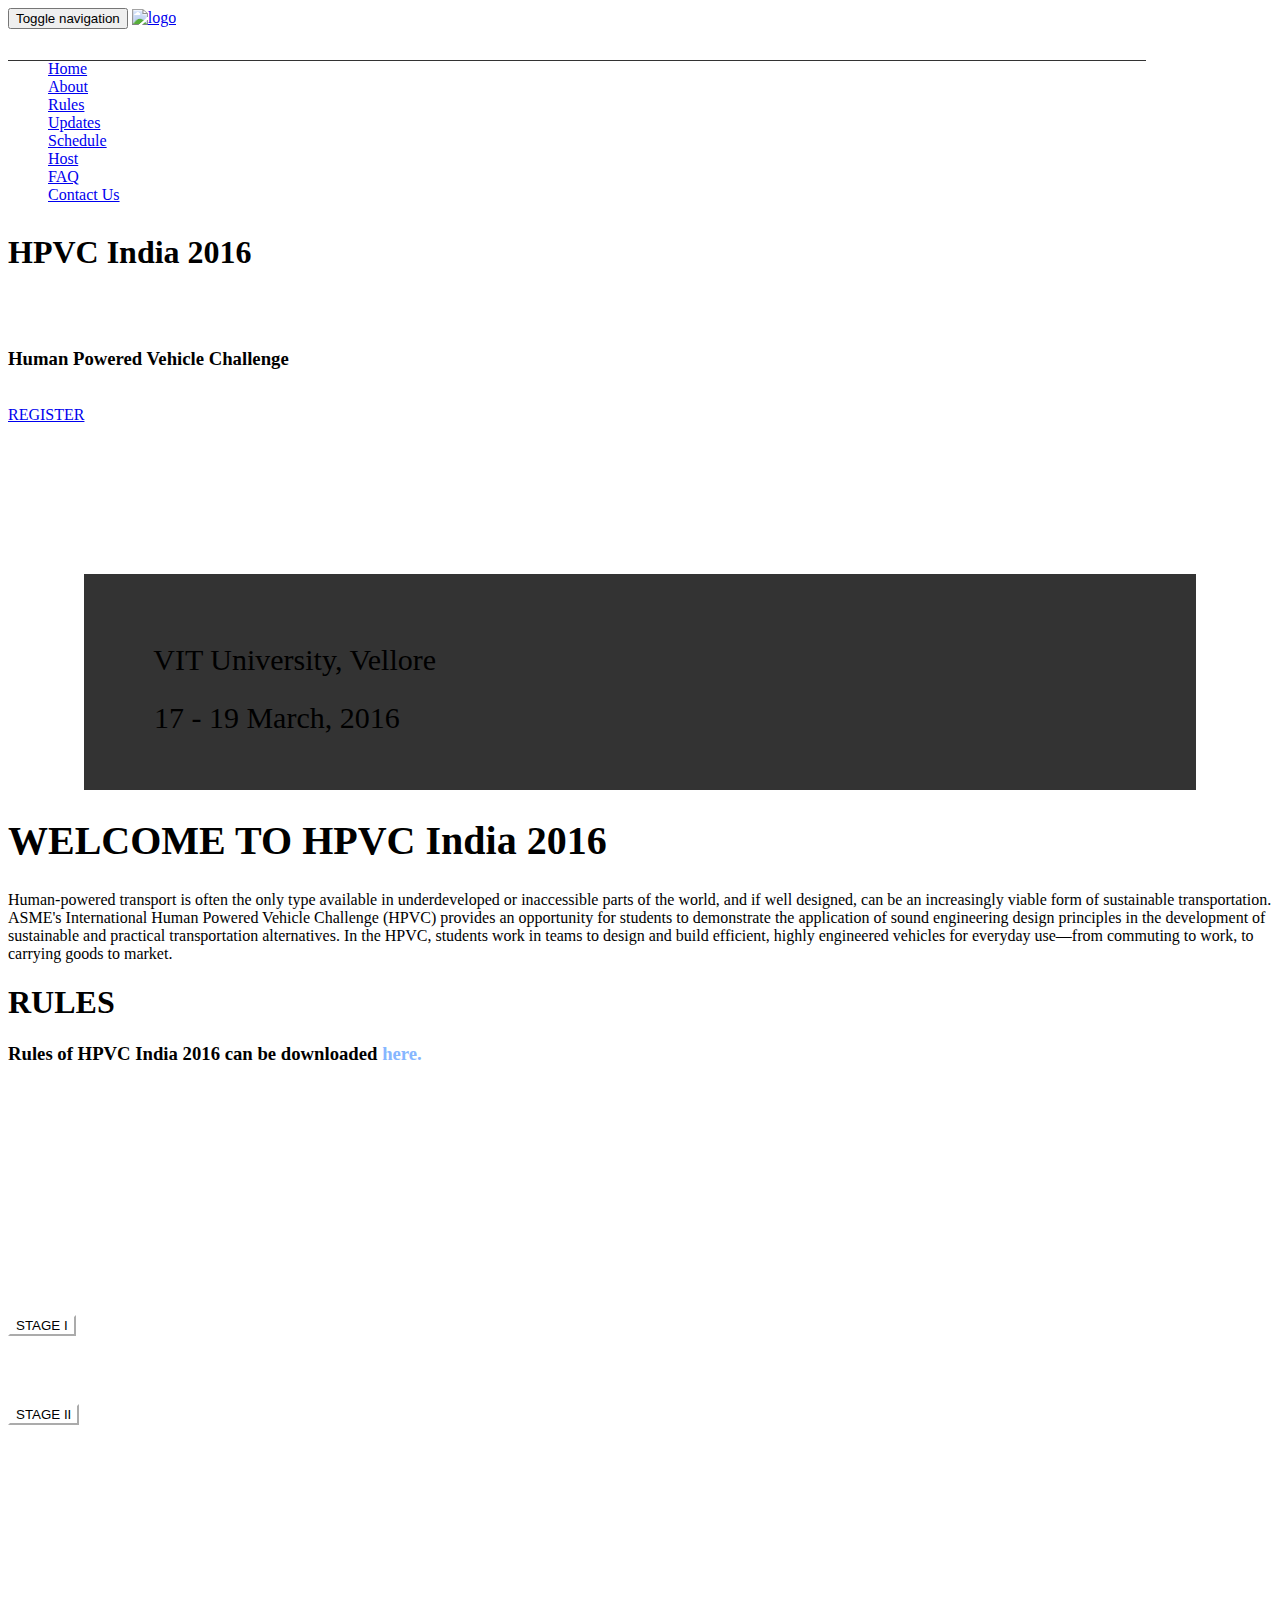
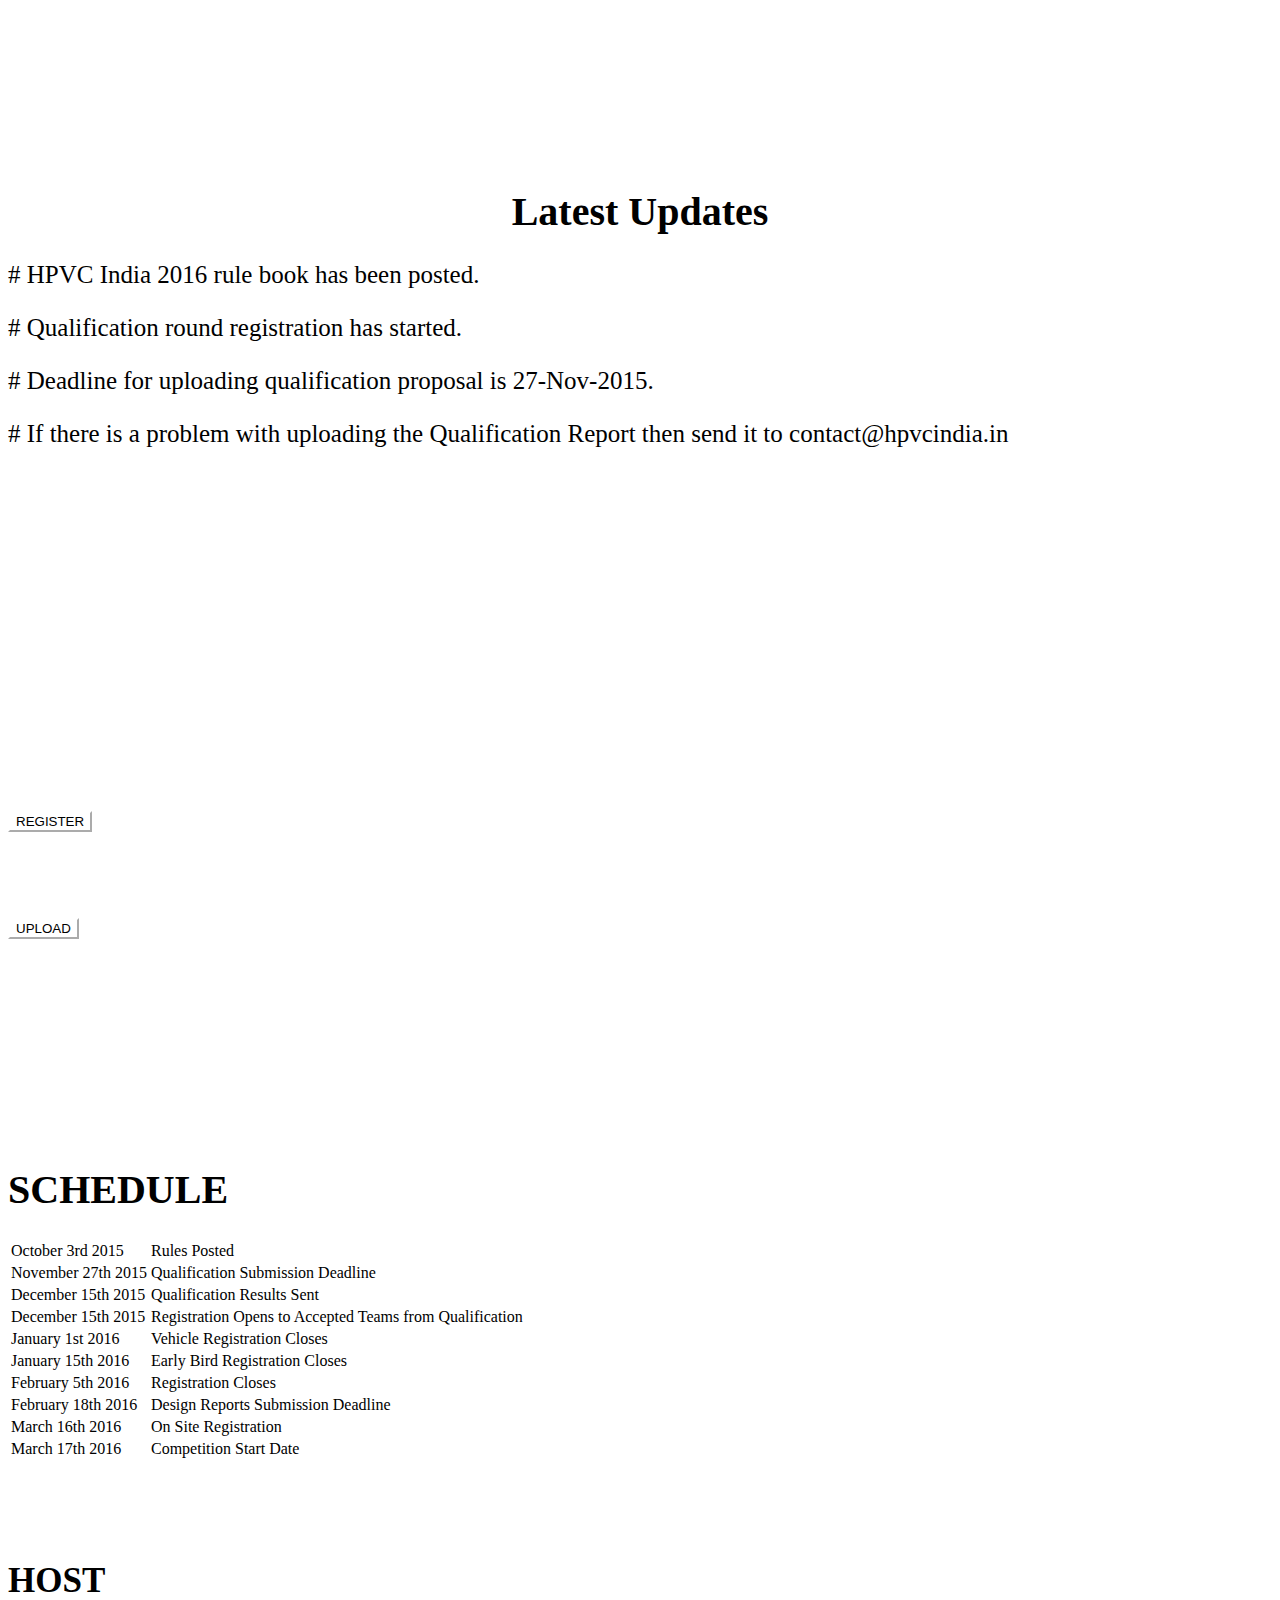
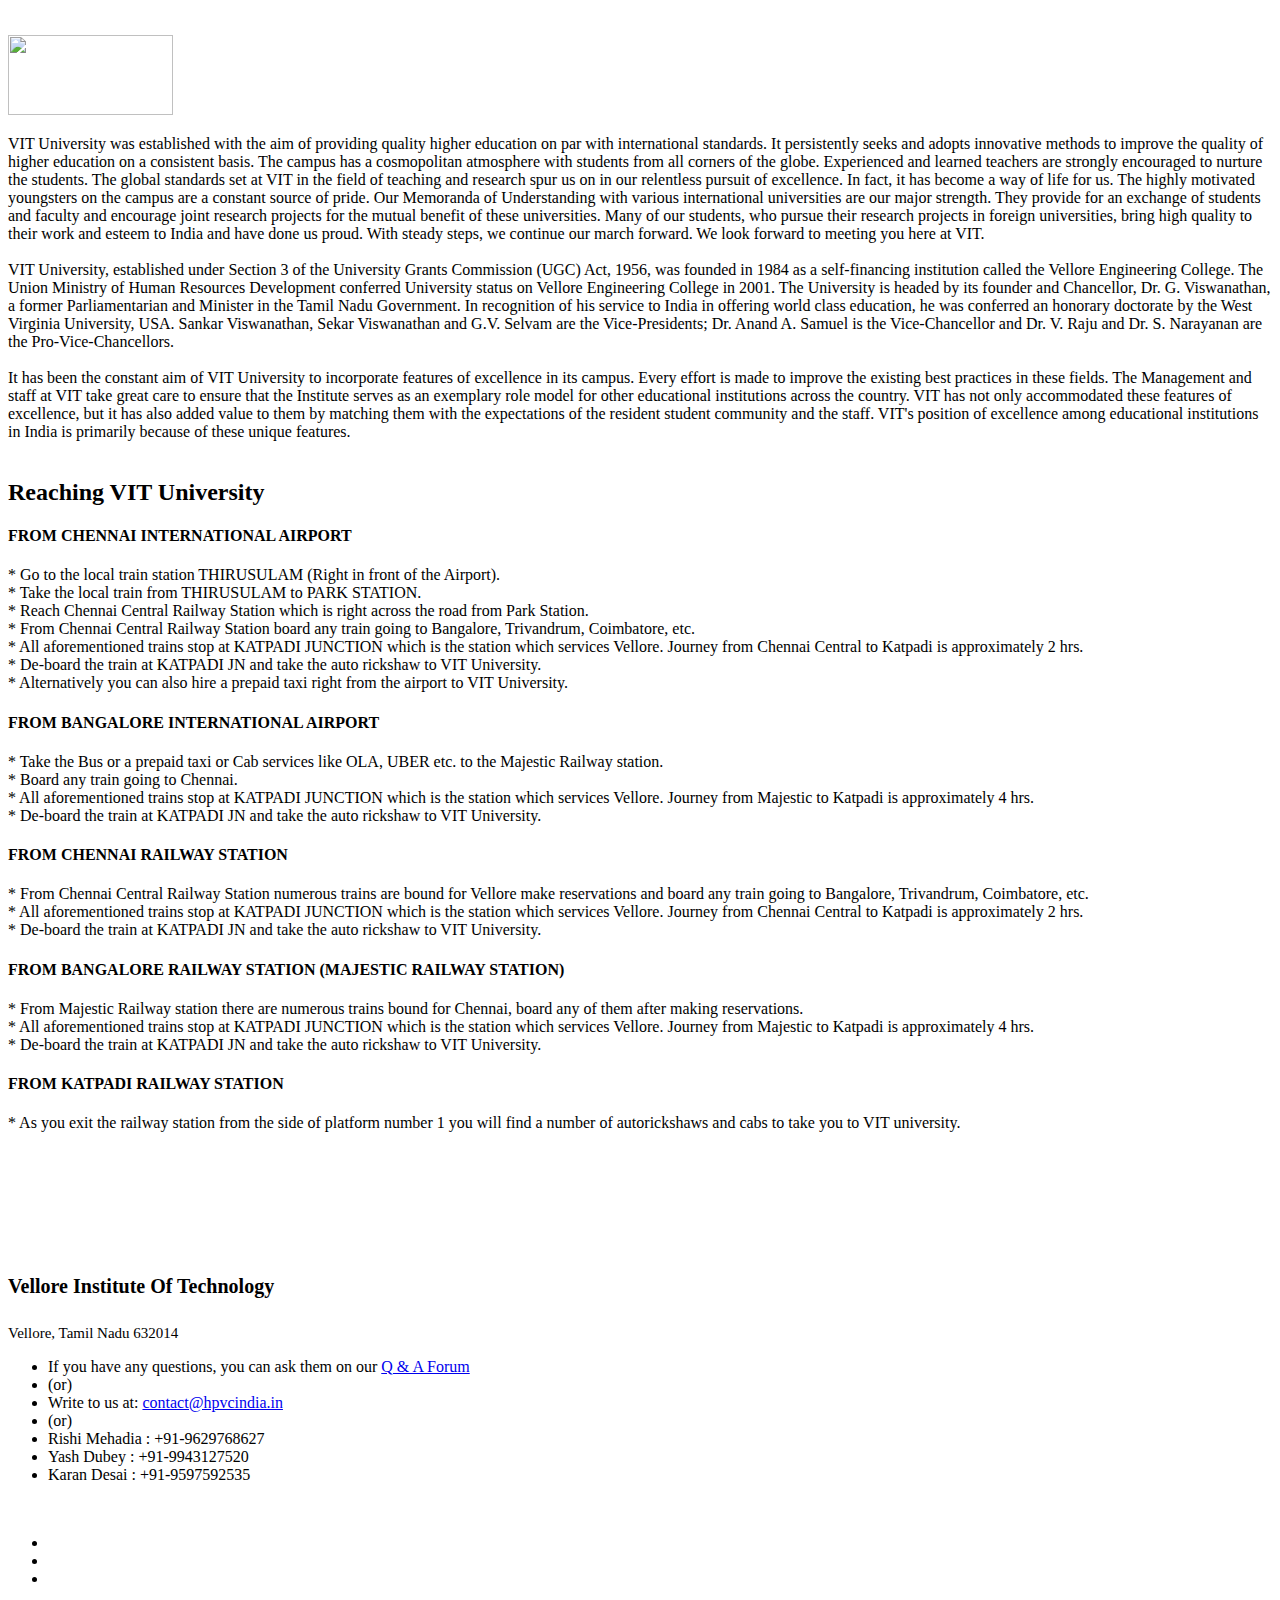
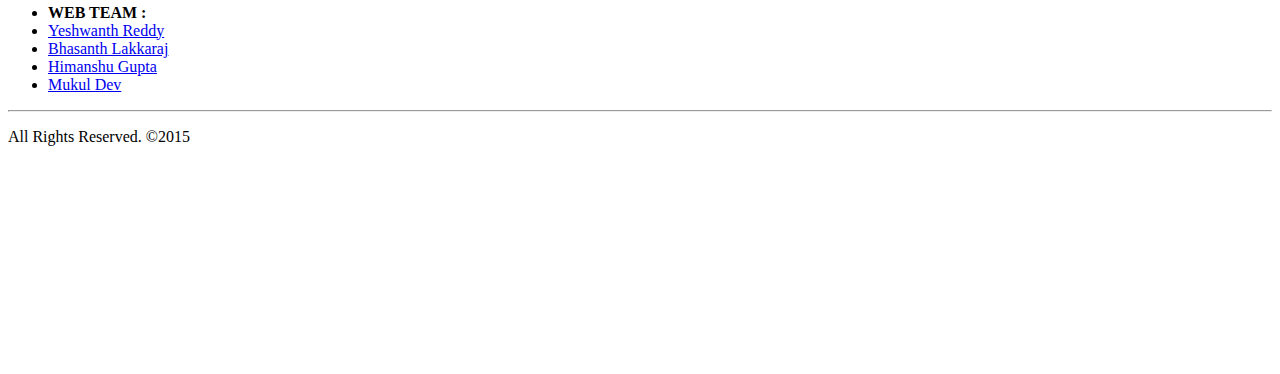
==== index.html @ ea8565da "registration button disabled!" ====
﻿<!DOCTYPE html>
<html lang="en">

<head>

    <meta charset="utf-8">
    <meta http-equiv="X-UA-Compatible" content="IE=edge">
    <meta name="viewport" content="width=device-width, initial-scale=1">
    <meta name="description" content="">
    <meta name="author" content="">

    <title>HPVC India 2016</title>
    <link rel="icon" href="img/favi.png">
    <!-- Bootstrap Core CSS -->
    <link href="css/bootstrap.css" rel="stylesheet">

    <!-- Custom CSS -->
    <link href="css/stylish-portfolio.css" rel="stylesheet">

    <!-- Custom Fonts -->
    <link href="font-awesome/css/font-awesome.min.css" rel="stylesheet" type="text/css">
    <link href="http://fonts.googleapis.com/css?family=Source+Sans+Pro:300,400,700,300italic,400italic,700italic" rel="stylesheet" type="text/css">

    <!-- HTML5 Shim and Respond.js IE8 support of HTML5 elements and media queries -->
    <!-- WARNING: Respond.js doesn't work if you view the page via file:// -->
    <!--[if lt IE 9]>
        <script src="https://oss.maxcdn.com/libs/html5shiv/3.7.0/html5shiv.js"></script>
        <script src="https://oss.maxcdn.com/libs/respond.js/1.4.2/respond.min.js"></script>
    <![endif]-->
    <style type="text/css">
        #slides {
  overflow: hidden;
  position: relative;
  width: 100%;
  height: 250px;
}

#slides ul {
  list-style: none;
  width: 100%;
  height: 250px;
  margin: 0;
  padding: 0;
  position: relative;
}

#slides li {
  width: 100%;
  height: 250px;
  float: left;
  text-align: center;
  position: relative;
  font-family: lato, sans-serif;
}

/* Styling for prev and next buttons */

.btn-bar {
  text-align: center;
}

#buttons {
  padding: 0 0 5px 0;

}

#buttons a {
  text-align: center;
  font-size: 50px;
  outline: 0;
  color: #000;
  text-decoration: none;
  padding: 9px;
}

a#prev:hover,
a#next:hover {
  color: #000;
}

.quote-phrase,
.quote-author {
  font-family: sans-serif;
  font-weight: 500;
  display: table-cell;
  vertical-align: middle;
  padding: 5px 20px;
  font-family: 'Lato', Calibri, Arial, sans-serif;
}

.quote-phrase {
  height: 200px;
  font-size: 24px;
  color: #000;
  font-style: italic;
}


.quoteContainer,
.authorContainer {
  display: table;
  width: 100%;
}

    </style>

</head>

<body>

    <!-- Navigation -->
    <nav class="navbar navbar-inverse navbar-fixed-top" role="banner" style="height:75px;">

        <div class="container" style="width:90%">
            <div class="navbar-header">

                    <button type="button" class="navbar-toggle" data-toggle="collapse" data-target=".navbar-collapse">
                    <span class="sr-only">Toggle navigation</span>
                    <span class="icon-bar"></span>
                    <span class="icon-bar"></span>
                    <span class="icon-bar"></span>
                    </button>

                    <a class="navbar-brand" href="index.html" style="padding-top:10px;"><img src="img/asme_logo.png" width="90" height="50" style="margin-top:0px;" alt="logo"></a>
            </div>

            <!-- Collect the nav links, forms, and other content for toggling -->
            <div id="transparent" style="padding-top: 15px;">
            <div class="collapse navbar-collapse" id="main-navbar-collapse" style="margin-right: 0px;color: white; height: 1px; background-color: rgba(0, 0, 0, 0.8);">
                <ul class="nav navbar-nav navbar-left">
                    <li ><a href="#top" class="active">Home</a></li>
                    <li><a href="#about">About</a></li>
                    <!--<li><a href="#services">Sponsors</a></li>-->
                    <li><a href="#rules">Rules</a></li>
                    <li><a href="#update">Updates</a></li>
                    <li><a href="#schedule">Schedule</a></li>
                    <li><a href="#host"> Host</a></li>
                    <li><a href="FAQ.html">FAQ</a></li>
                    <li><a href="#contact">Contact Us</a></li>

                </ul>
            </div>
            </div><!-- /.navbar-collapse-->

        </div>
    </nav>


    <!-- Header -->
    <header id="top" class="header">
        <div class="text-vertical-center" style="vertical-align:top; padding-top:130px">
            <h1>HPVC India 2016</h1>
            <br><br>
            <h3>Human Powered Vehicle Challenge</h3>
            <br/>
            <a href="#Register" class="btn btn-dark btn-lg">REGISTER</a>
            <br>
            <div style="background-color:rgba(0,0,0,0.80);width:80%; margin:150px auto auto auto; padding: 50px 50px">
                <div class="row">
                    <div class="col-sm-6">
                    <i class="fa fa-map-marker" style="font-size:50px"></i> &nbsp;&nbsp;&nbsp;<span style="font-size:30px"> VIT University, Vellore</span>
                    </div>
                    <div class="col-sm-6">
                    <i class="fa fa-calendar" style="font-size:50px"></i> &nbsp;&nbsp;&nbsp;<span style="font-size:30px"> 17 - 19 March, 2016</span>
                    </div>
            </div>

        </div>
    </header>

    <!-- About -->
    <section id="about" class="about">
        <div class="container">
            <div class="row">
                <div class="col-lg-12 text-center" >
                    <h1 style="font-size:40px;">WELCOME TO HPVC India 2016</h1>
                    <p class="lead">Human-powered transport is often the only type available in underdeveloped or inaccessible parts of the world, and if well designed, can be an increasingly viable form of sustainable transportation. ASME's International Human Powered Vehicle Challenge (HPVC) provides an opportunity for students to demonstrate the application of sound engineering design principles in the development of sustainable and practical transportation alternatives. In the HPVC, students work in teams to design and build efficient, highly engineered vehicles for everyday use—from commuting to work, to carrying goods to market.</p>
                </div>
            </div>
            <!-- /.row -->
        </div>
        <!-- /.container -->
    </section>

    

    <!-- Callout -->
    <aside class="callout">
        <div class="text-vertical-center" id="rules">
            <h1>RULES</h1>

            <div class="row">
                <div class="col-sm-12">
                    <h3>Rules of HPVC India 2016 can be downloaded 
                    <a href="https://community.asme.org/hpvc/m/default.aspx" style="text-decoration:none;color:#86B6FF">here.</a></h3>
                </div>
                
        </div>
            </div>
    </aside>
	
	<section id="Register1" class="ventyu" style="padding:100px 0px;margin-top:0px" >
        <div class="container1"  >
            <div class="row">
                <div class="col-lg-12 text-center">
                    <h2 style="color:white;font-size:40px;">REGISTRATION CHARGES FOR HPVC India 2016</h2><br>
                     <button type="button" class="btn btn-primary"  style="color: #000;background-color: #fff;border-color: #fff;">STAGE I</button>
					<p class="lead" style="color:white">Entry fees for Qualification Round : Rs 2000 per team</p>
                   <br>
				  <button type="button" class="btn btn-primary"  style="color: #000;background-color: #fff;border-color: #fff;">STAGE II</button>
                    <p class="lead" style="color:white">Vehicle Registration: Rs 6000 per team</p><br>
                    <p class="lead" style="color:white">Apart from this, per participant early bird registration fee of rs 1000 or regular registration fee of Rs1200 will have to be submitted separately. However this is applicable only for participants from teams who qualify for the final round.</p>
                </div>
            </div>
            <!-- /.row -->
        </div>
        <!-- /.container -->
    </section>
    
    
<section id="update" class="portfolio" style="padding-top:100px;background-color:#fff; color:black">
<div class="row">
<div class="col-xs-12">
<div id="carousel">
  <div class="btn-bar" style="margin:auto">
    <h1 style="font-size:40px;">Latest Updates</h1>
  </div>
    <div class="col-lg-10 col-lg-offset-1 text-center">
              <p style="font-size:25px;"># HPVC India 2016 rule book has been posted.</p>
              <p style="font-size:25px;"># Qualification round registration has started.</p>  
              <p style="font-size:25px;"># Deadline for uploading qualification proposal is 27-Nov-2015.</p> 
                <p style="font-size:25px;"># If there is a problem with uploading the Qualification Report then send it to contact@hpvcindia.in</p> 
             <br>
              <br>
              <br>  
              <br>
              <br>   
</div>
</div>
</div>
</div>
</section>
    
    
    
    <!-- Register-->
    <section id="Register" class="ventyu" style="padding:100px 0px;margin-top:0px" >
        <div class="container1"  >
            <div class="row">
                <div class="col-lg-12 text-center">
                    <h2 style="color:white;font-size:40px;">REGISTER FOR HPVC India 2016</h2>
                    <p class="lead" style="color:white">Registration for the Qualification round</p>
                    <a href="form.php"><button type="button" class="btn btn-primary disabled" style="color: #000;background-color: #fff;border-color: #fff;">REGISTER</button></a><br><br>
                    <p class="lead" style="color:white">Upload Qualification proposal <br>(You need to register before you can upload)</p>
                    <a href="upload.php"><button type="button" class="btn btn-primary disabled"  style="color: #000;background-color: #fff;border-color: #fff;">UPLOAD</button></a>
                    
                </div>
            </div>
            <!-- /.row -->
        </div>
        <!-- /.container -->
    </section>
    <!-- Portfolio -->
    <section id="schedule" class="portfolio" style="padding-top:100px">
        <div class="container">
            <div class="row">
                <div class="col-lg-10 col-lg-offset-1 text-center">
                    <h1 style="font-size:40px;">SCHEDULE</h1>
                    <table style="font-size:16px;">
                        <tr>
                            <td>October 3rd 2015</td>
                            <td>Rules Posted</td>
                        </tr>
                        <tr>
                            <td>
                                November 27th 2015
                            </td>
                            <td>Qualification Submission Deadline</td>
                        </tr>
                        <tr>
                            <td>December 15th 2015</td>
                            <td>Qualification Results Sent</td>
                        </tr>
                        <tr>
                            <td>December 15th 2015</td>
                            <td>Registration Opens to Accepted Teams from Qualification</td>
                        </tr>
                        <tr>
                            <td>January 1st 2016</td>
                            <td>Vehicle Registration Closes</td>
                        </tr>
                        <tr>
                            <td>January 15th 2016</td>
                            <td>Early Bird Registration Closes</td>
                        </tr>
                        <tr>
                            <td>February 5th 2016</td>
                            <td>Registration Closes</td>
                        </tr>
                        <tr>
                            <td>February 18th 2016</td>
                            <td>Design Reports Submission Deadline</td>
                        </tr>
                        <tr>
                            <td>March 16th 2016</td>
                            <td>On Site Registration</td>
                        </tr>
                        <tr>
                            <td>March 17th 2016</td>
                            <td>Competition Start Date</td>
                        </tr>
                    </table>
                </div>
                <!-- /.col-lg-10 -->
            </div>
            <!-- /.row -->
        </div>
        <!-- /.container -->
    </section>

    <!-- Call to Action -->
    <aside class="call-to-action bg-primary" id="host"  style="padding-top:100px">
        <div class="container">
            <div class="row">
                <div class="col-lg-12 text-center">
                    
                    <h1 style="font-size:35px;margin-top:0px;">HOST</h1>

                    <div id="center">
                        <a href="http://vit.ac.in"><img style="margin-top:10px;" src="img/vitlogo.png" height="80" width="165"></a>
                    </div>
                    <p style="text-align:left;">
                        VIT University was established with the aim of providing quality higher education on par with international standards. It persistently seeks and adopts innovative methods to improve the quality of higher education on a consistent basis.
                        The campus has a cosmopolitan atmosphere with students from all corners of the globe. Experienced and learned teachers are strongly encouraged to nurture the students. The global standards set at VIT in the field of teaching and research spur us on in our relentless pursuit of excellence. In fact, it has become a way of life for us. The highly motivated youngsters on the campus are a constant source of pride.
                        Our Memoranda of Understanding with various international universities are our major strength. They provide for an exchange of students and faculty and encourage joint research projects for the mutual benefit of these universities. Many of our students, who pursue their research projects in foreign universities, bring high quality to their work and esteem to India and have done us proud. With steady steps, we continue our march forward. We look forward to meeting you here at VIT.
                        <br>
                        <br>
                        VIT University, established under Section 3 of the University Grants Commission (UGC) Act, 1956, was founded in 1984 as a self-financing institution called the Vellore Engineering College. The Union Ministry of Human Resources Development conferred University status on Vellore Engineering College in 2001. The University is headed by its founder and Chancellor, Dr. G. Viswanathan, a former Parliamentarian and Minister in the Tamil Nadu Government. In recognition of his service to India in offering world class education, he was conferred an honorary doctorate by the West Virginia University, USA. Sankar Viswanathan, Sekar Viswanathan and G.V. Selvam are the Vice-Presidents; Dr. Anand A. Samuel is the Vice-Chancellor and Dr. V. Raju and Dr. S. Narayanan are the Pro-Vice-Chancellors.
                        <br>
                        <br>
                        It has been the constant aim of VIT University to incorporate features of excellence in its campus. Every effort is made to improve the existing best practices in these fields. The Management and staff at VIT take great care to ensure that the Institute serves as an exemplary role model for other educational institutions across the country. VIT has not only accommodated these features of excellence, but it has also added value to them by matching them with the expectations of the resident student community and the staff. VIT's position of excellence among educational institutions in India is primarily because of these unique features.
                        <br>
                        <br>
                        <!--VIT University has been accredited by  Accreditation Board for Engineering and Technology, Inc.(ABET) and National Assessment and Accreditation Council (NAAC). Tata Consultancy Services (TCS) has accredited VIT as an A-grade Institution. VIT is also accredited by Cognizant, Ericsson and Wipro Technologies.-->
                    </p>

                </div>
            </div>
            <div class="row">
                <h2>Reaching VIT University</h2>
                <div class="col-lg-6 text-centre">

                       <h4>FROM CHENNAI INTERNATIONAL AIRPORT</h4>
                    <p>
                        * Go to the local train station THIRUSULAM (Right in front of the Airport).<br>

                        * Take the local train from THIRUSULAM to PARK STATION.<br>

                        * Reach Chennai Central Railway Station which is right across the road from Park Station.<br>

                        * From Chennai Central Railway Station board any train going to Bangalore, Trivandrum, Coimbatore, etc.<br>

                        * All aforementioned trains stop at KATPADI JUNCTION which is the station which services Vellore. Journey from Chennai Central to Katpadi is approximately 2 hrs.<br>

                        * De-board the train at KATPADI JN and take the auto rickshaw to VIT University.<br>

                        * Alternatively you can also hire a prepaid taxi right from the airport to VIT University.<br>
                    </p>
                </div>
                <div class="col-lg-6 text-centre">
                
                    <h4>
                        FROM BANGALORE INTERNATIONAL AIRPORT
                    </h4>
                    <p>
                        * Take the Bus or a prepaid taxi or Cab services like OLA, UBER etc. to the Majestic Railway station.
<br>
                        * Board any train going to Chennai.
<br>
                        * All aforementioned trains stop at KATPADI JUNCTION which is the station which services Vellore. Journey from Majestic to Katpadi is approximately 4 hrs.
<br>
                        * De-board the train at KATPADI JN and take the auto rickshaw to VIT University.<br>
                    </p>
                </div>
            </div>
            <div class="row">
            <div class="col-lg-6 text-centre">

                       <h4>
                        FROM CHENNAI RAILWAY STATION
                    </h4>
                    <p>
                        * From Chennai Central Railway Station numerous trains are bound for Vellore make reservations 
                        and board any train going to Bangalore, Trivandrum, Coimbatore, etc.<br>
                        *  All aforementioned trains stop at KATPADI JUNCTION which is the station which services Vellore. 
                        Journey from Chennai Central to Katpadi is approximately 2 hrs.<br>
                        *  De-board the train at KATPADI JN and take the auto rickshaw to VIT University.<br>
                    </p>
                </div>
                <div class="col-lg-6 text-centre">
                
                    <h4>
                        FROM BANGALORE RAILWAY STATION (MAJESTIC RAILWAY STATION)
                    </h4>
                    <p>
                        * From Majestic Railway station there are numerous trains bound for Chennai, board any of them 
after making reservations.
<br>*  All aforementioned trains stop at KATPADI JUNCTION which is the station which services Vellore. 
Journey from Majestic to Katpadi is approximately 4 hrs.
<br>*  De-board the train at KATPADI JN and take the auto rickshaw to VIT University.<br>
                    </p>
                </div>
            </div>
            <div class="row">
            <div class="col-lg-12 text-centre">

                       <h4>
                        FROM KATPADI RAILWAY STATION
                    </h4>
                    <p>
                        * As you exit the railway station from the side of platform number 1 you will find a number of 
autorickshaws and cabs to take you to VIT university. <br>
                    </p>
                </div>
            </div>
        </div>
    </aside>

    <div class="container" id="contact"  style="padding-top:100px">
        <div class="row">
            <div class="col-lg-10 col-lg-offset-1 text-center">
                <h4 style="font-size:20px;">
                    <strong>Vellore Institute Of Technology</strong>
                </h4>
                <p style="font-size:15px;">Vellore, Tamil Nadu 632014</p>
                <ul class="list-unstyled">
                    <li>
                        If you have any questions, you can ask them on our <a href="https://groups.google.com/forum/#!forum/asme-hpvc">Q & A Forum</a>
                    </li>
                    <li>
                     (or) </li>
                    <li>
                        Write to us at: <a href="mailto:name@example.com">contact@hpvcindia.in</a>
                    </li>
                     <li>
                     (or) </li>
                    <li><i class="fa fa-phone fa-fw"></i> Rishi Mehadia : +91-9629768627</li>
                    <li><i class="fa fa-phone fa-fw"></i> Yash Dubey : +91-9943127520</li>
                    <li><i class="fa fa-phone fa-fw"></i> Karan Desai : +91-9597592535</li>

                    
                </ul>
                <br>
                <ul class="list-inline">
                    <li>
                        <a href="https://www.facebook.com/ASMEHPVC?__mref=message_bubble"><i class="fa fa-facebook fa-fw fa-3x"></i></a>
                    </li>
                    <li>
                        <a href="https://twitter.com/asmehpvc"><i class="fa fa-twitter fa-fw fa-3x"></i></a>
                    </li>
                    <li>
                        <a href="https://youtube.com/asmehpvc"><i class="fa fa-youtube fa-fw fa-3x"></i></a>
                    </li>

                </ul>
				 <ul class="list-unstyled">
					 <li><strong>WEB TEAM :</strong></li>
					 <li><a href="https://www.facebook.com/syeshwanthreddy" target="_blank">Yeshwanth Reddy</a></li>
					 <li><a href="https://www.facebook.com/bhasanth" target="_blank">Bhasanth Lakkaraj</a></li>
					 <li> <a href="https://www.facebook.com/gupta.himanshu19" target="_blank">Himanshu Gupta</a></li>
					  <li><a href="https://www.facebook.com/devmukul44" target="_blank">Mukul Dev </a></li>
				 </ul>
                <hr class="small">
                <p class="text-muted">All Rights Reserved. &copy;2015 </p>
            </div>
        </div>
    </div>

     <!-- Map -->
    <!-- Footer -->
    <footer style="padding-top:50px;">
        <section id="contact" class="map"  style="padding-top:0px;">
            <div class="overlay" onClick="style.pointerEvents='none'"></div>
            <iframe width="100%" height="100%" frameborder="0" scrolling="no" marginheight="0" marginwidth="0" src="https://maps.google.com/maps?hl=en&q=Vellore Institue Of Technology,Vellore,Tamil Nadu,India&ie=UTF8&t=roadmap&z=6&iwloc=B&output=embed"></iframe>
            <br />
            <small>
                <a href="https://maps.google.com/maps?hl=en&q=Vellore Institue Of Technology,Vellore,Tamil Nadu,India&ie=UTF8&t=roadmap&z=6&iwloc=B&output=embed"></a>
            </small>
            </iframe>
        </section>

    </footer>

    <!-- jQuery -->
    <script src="js/jquery.js"></script>

    <!-- Bootstrap Core JavaScript -->
    <script src="js/bootstrap.min.js"></script>

    <!-- Custom Theme JavaScript -->
    <script>
    // Closes the sidebar menu
    $(document).ready(function () {
    //rotation speed and timer
    var speed = 2000;
    
    var run = setInterval(rotate, speed);
    var slides = $('.slide');
    var container = $('#slides ul');
    var elm = container.find(':first-child').prop("tagName");
    var item_width = container.width();
    var previous = 'prev'; //id of previous button
    var next = 'next'; //id of next button
    slides.width(item_width); //set the slides to the correct pixel width
    container.parent().width(item_width);
    container.width(slides.length * item_width); //set the slides container to the correct total width
    container.find(elm + ':first').before(container.find(elm + ':last'));
    resetSlides();
    
    
    //if user clicked on prev button
    
    $('#buttons a').click(function (e) {
        //slide the item
        
        if (container.is(':animated')) {
            return false;
        }
        if (e.target.id == previous) {
            container.stop().animate({
                'left': 0
            }, 1500, function () {
                container.find(elm + ':first').before(container.find(elm + ':last'));
                resetSlides();
            });
        }
        
        if (e.target.id == next) {
            container.stop().animate({
                'left': item_width * -2
            }, 1500, function () {
                container.find(elm + ':last').after(container.find(elm + ':first'));
                resetSlides();
            });
        }
        
        //cancel the link behavior            
        return false;
        
    });
    
    //if mouse hover, pause the auto rotation, otherwise rotate it    
    container.parent().mouseenter(function () {
        clearInterval(run);
    }).mouseleave(function () {
        run = setInterval(rotate, speed);
    });
    
    
    function resetSlides() {
        //and adjust the container so current is in the frame
        container.css({
            'left': -1 * item_width
        });
    }
    
});
//a simple function to click next link
//a timer will call this function, and the rotation will begin

function rotate() {
    $('#next').click();
}
</script>
<script type="text/javascript">

  var _gaq = _gaq || [];
  _gaq.push(['_setAccount', 'UA-36251023-1']);
  _gaq.push(['_setDomainName', 'jqueryscript.net']);
  _gaq.push(['_trackPageview']);

  (function() {
    var ga = document.createElement('script'); ga.type = 'text/javascript'; ga.async = true;
    ga.src = ('https:' == document.location.protocol ? 'https://ssl' : 'http://www') + '.google-analytics.com/ga.js';
    var s = document.getElementsByTagName('script')[0]; s.parentNode.insertBefore(ga, s);
  })();

    $("#menu-close").click(function(e) {
        e.preventDefault();
        $("#sidebar-wrapper").toggleClass("active");
    });

    // Opens the sidebar menu
    $("#menu-toggle").click(function(e) {
        e.preventDefault();
        $("#sidebar-wrapper").toggleClass("active");
    });

    // Scrolls to the selected menu item on the page
    $(function() {
        $('a[href*=#]:not([href=#])').click(function() {
            if (location.pathname.replace(/^\//, '') == this.pathname.replace(/^\//, '') || location.hostname == this.hostname) {

                var target = $(this.hash);
                target = target.length ? target : $('[name=' + this.hash.slice(1) + ']');
                if (target.length) {
                    $('html,body').animate({
                        scrollTop: target.offset().top
                    }, 1000);
                    return false;
                }
            }
        });
    });
    </script>

</body>

</html>
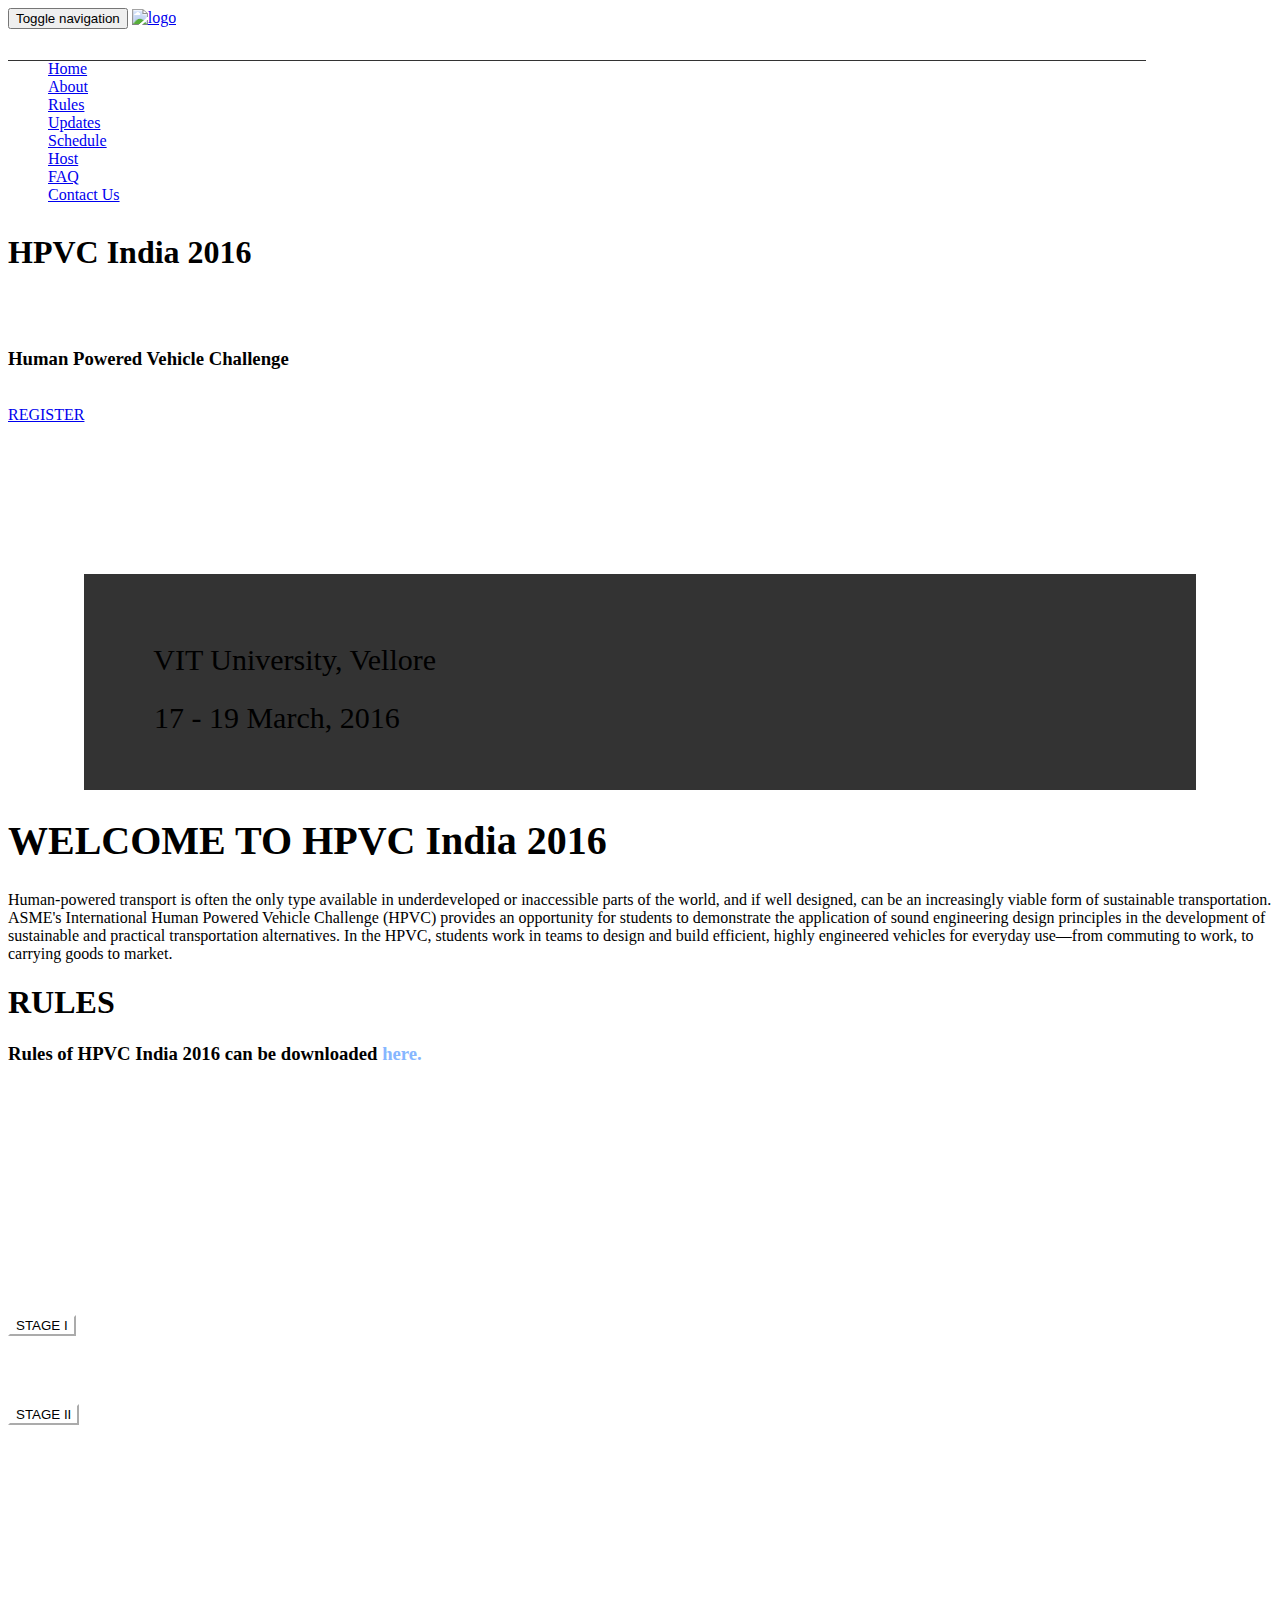
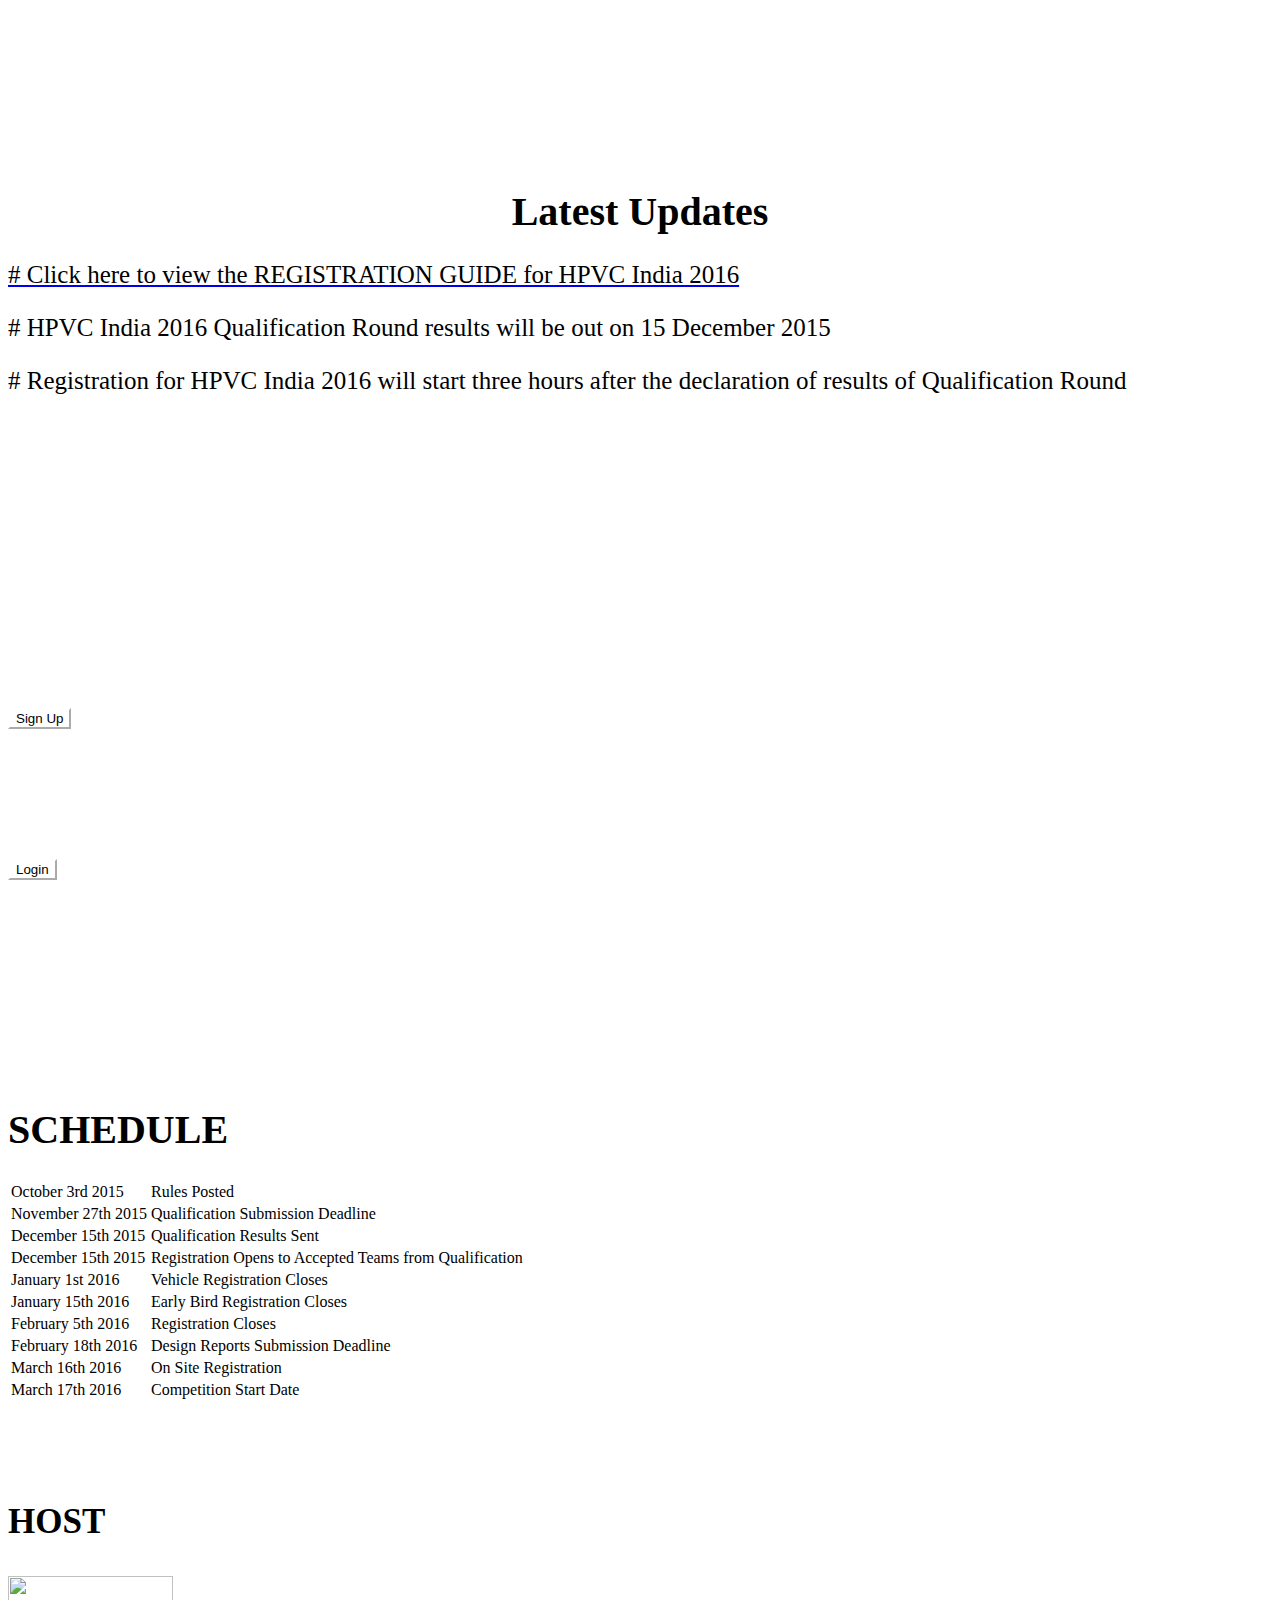
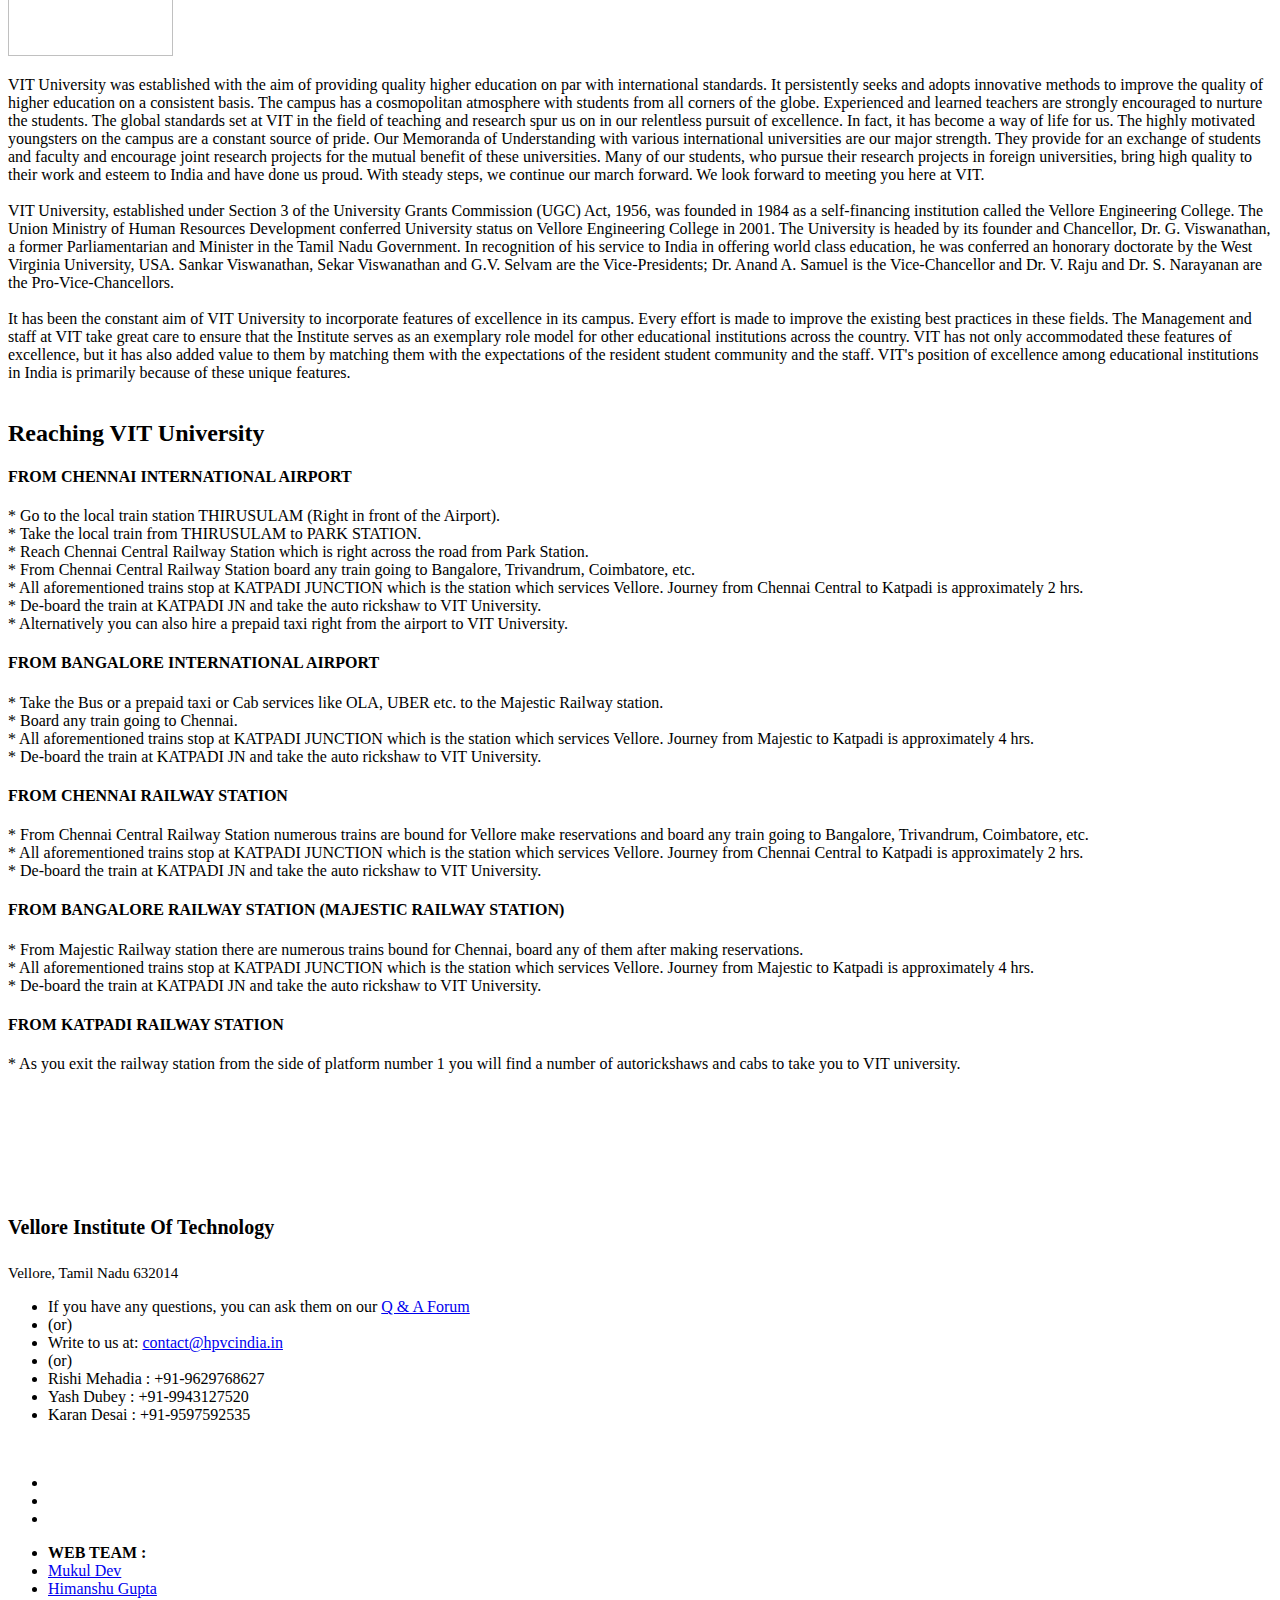
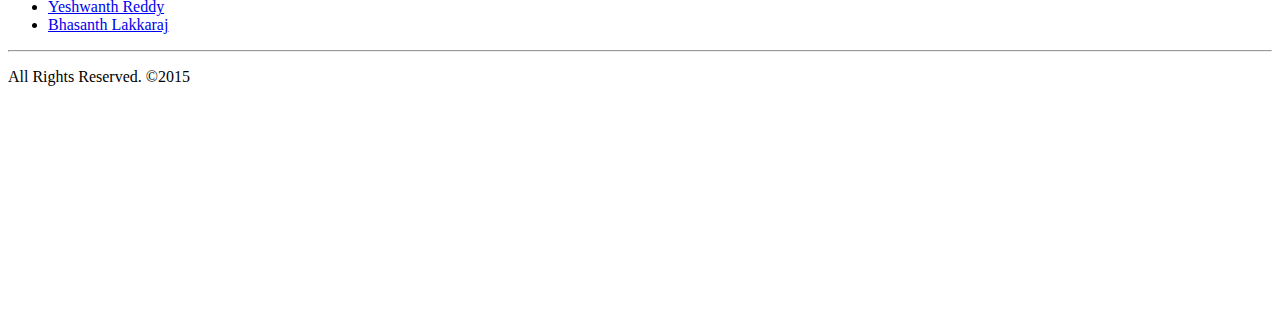
==== commit 5a61c49c: "seo added" ====
--- a/index.html
+++ b/index.html
@@ -3,11 +3,18 @@
 
 <head>
 
-    <meta charset="utf-8">
-    <meta http-equiv="X-UA-Compatible" content="IE=edge">
-    <meta name="viewport" content="width=device-width, initial-scale=1">
-    <meta name="description" content="">
-    <meta name="author" content="">
+		<meta charset="utf-8" />
+		<meta name="language" content="en-us"/>
+		<meta http-equiv="Content-Type" content="text/html; charset=UTF-8" />
+		<meta name="viewport" content="width=device-width, initial-scale=1.0, maximum-scale=1.0, user-scalable=no"/>
+		<meta http-equiv="X-UA-Compatible" content="IE=edge"/>
+		<meta name="description" content="Human Powered Vehicle Challenge(HPVC)-India 2016-The American Society of Mechanical Engineers(ASME)-VIT university,vellore WEBSITE. DEVELOPED BY- MUKUL DEV(DEVMUKUL44@GMAIL.COM),HIANSHU GUPTA(HIMANSHU199565@GMAIL.COM). " />
+		<meta name="keywords" content="HPVC 2016,ASME 2016,HPVC,ASME,Human Powered Vehicle Challenge,HPVC VIT,VIT university VELLORE,VIT VELLORE,MUKUL DEV,HIMANSHU GUPTA,DEVMUKUL44@GMAIL.COM,MUKUL.DEV@OUTLOOK.COM,mukul.dev2013@vit.ac.in,HIMANSHU199565@GMAIL.COM,MUKUL DEV VIT,MUKUL DEV VIT VELLORE,DEVMUKUL44,HIMANSHU GUPTA VIT, Web Designing" />
+		<meta name="distribution" content="Global" />
+		<meta name="robots" content="index, follow" />
+		<meta name="revisit-after" content="1 days"/>
+		<meta name="publisher" content="ASME INDIA, VIT VELLORE, MUKUL DEV , HIMANSHU GUPTA" />
+		<meta name="copyright" content="ASME INDIA 2016"/>
 
     <title>HPVC India 2016</title>
     <link rel="icon" href="img/favi.png">
@@ -226,10 +233,9 @@
     <h1 style="font-size:40px;">Latest Updates</h1>
   </div>
     <div class="col-lg-10 col-lg-offset-1 text-center">
-              <p style="font-size:25px;"># HPVC India 2016 rule book has been posted.</p>
-              <p style="font-size:25px;"># Qualification round registration has started.</p>  
-              <p style="font-size:25px;"># Deadline for uploading qualification proposal is 27-Nov-2015.</p> 
-                <p style="font-size:25px;"># If there is a problem with uploading the Qualification Report then send it to contact@hpvcindia.in</p> 
+              <p style="font-size:25px; color:black; text-decoration:none"><a href="registration_guide.pdf"><span style="color:black"># Click here to view the REGISTRATION GUIDE for HPVC India 2016 </span> </a></p>
+              <p style="font-size:25px;"># HPVC India 2016 Qualification Round results will be out on 15 December 2015</p>
+              <p style="font-size:25px;"># Registration for HPVC India 2016 will start three hours after the declaration of results of Qualification Round</p>  
              <br>
               <br>
               <br>  
@@ -248,11 +254,11 @@
         <div class="container1"  >
             <div class="row">
                 <div class="col-lg-12 text-center">
-                    <h2 style="color:white;font-size:40px;">REGISTER FOR HPVC India 2016</h2>
-                    <p class="lead" style="color:white">Registration for the Qualification round</p>
-                    <a href="form.php"><button type="button" class="btn btn-primary disabled" style="color: #000;background-color: #fff;border-color: #fff;">REGISTER</button></a><br><br>
-                    <p class="lead" style="color:white">Upload Qualification proposal <br>(You need to register before you can upload)</p>
-                    <a href="upload.php"><button type="button" class="btn btn-primary disabled"  style="color: #000;background-color: #fff;border-color: #fff;">UPLOAD</button></a>
+                    <h2 style="color:white;font-size:40px;"></h2>
+                    <p class="lead" style="color:white; font-size:30px;">Sign Up for the registration of HPVC INDIA 2016</p>
+                    <a href="signup.php"><button type="button" class="btn btn-primary " style="color: #000;background-color: #fff;border-color: #fff;">Sign Up</button></a><br><br><br>
+                    <p class="lead" style="color:white; font-size:30px;">Login into your registration account </p>
+                    <a href="login.php"><button type="button" class="btn btn-primary "  style="color: #000;background-color: #fff;border-color: #fff;">Login</button></a>
                     
                 </div>
             </div>
@@ -465,10 +471,10 @@
                 </ul>
 				 <ul class="list-unstyled">
 					 <li><strong>WEB TEAM :</strong></li>
+					 <li><a href="https://www.facebook.com/devmukul44" target="_blank">Mukul Dev </a></li>
+					 <li> <a href="https://www.facebook.com/gupta.himanshu19" target="_blank">Himanshu Gupta</a></li>
 					 <li><a href="https://www.facebook.com/syeshwanthreddy" target="_blank">Yeshwanth Reddy</a></li>
 					 <li><a href="https://www.facebook.com/bhasanth" target="_blank">Bhasanth Lakkaraj</a></li>
-					 <li> <a href="https://www.facebook.com/gupta.himanshu19" target="_blank">Himanshu Gupta</a></li>
-					  <li><a href="https://www.facebook.com/devmukul44" target="_blank">Mukul Dev </a></li>
 				 </ul>
                 <hr class="small">
                 <p class="text-muted">All Rights Reserved. &copy;2015 </p>
